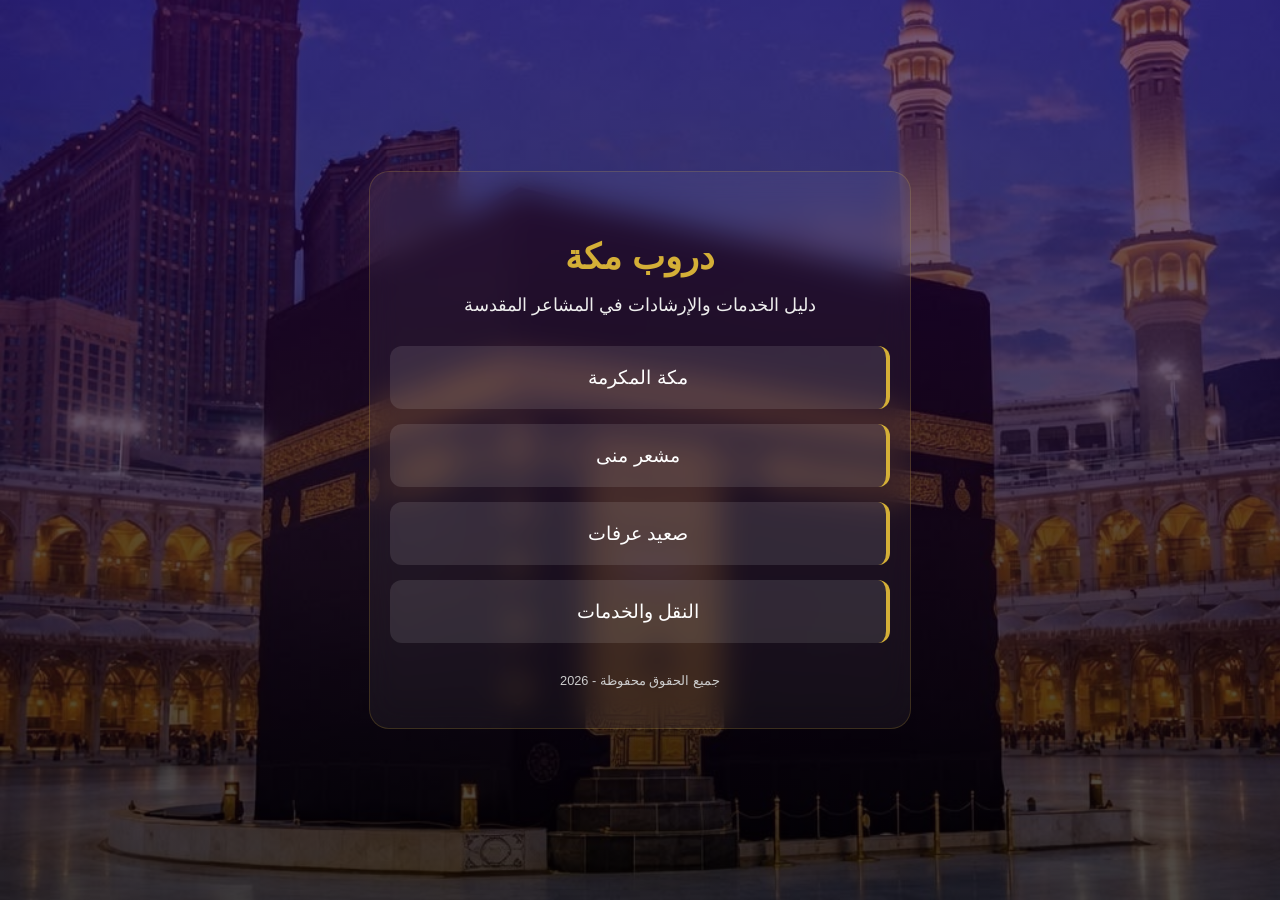
==== index.html @ e2f7b078 "Update index.html" ====
<!DOCTYPE html>
<html lang="ar" dir="rtl">
<head>
    <meta property="og:image" content="https://layan89.github.io/Duroob-mecca/images/kaaba.JPG">
    <meta charset="UTF-8">
    <meta name="viewport" content="width=device-width, initial-scale=1.0">
    <title>دروب مكة</title>
    <style>
        body {
            margin: 0;
            padding: 0;
            font-family: 'Segoe UI', Tahoma, Geneva, Verdana, sans-serif;
            /* هنا قمت بربط الكود بصورتك الموجودة في المجلد */
            background: linear-gradient(rgba(44, 0, 63, 0.65), rgba(0, 0, 0, 0.7)), 
                        url('images/kaaba.JPG');
            background-size: cover;
            background-position: center;
            background-attachment: fixed;
            color: #ffffff;
            display: flex;
            justify-content: center;
            align-items: center;
            min-height: 100vh;
        }

        .container {
            width: 85%;
            max-width: 500px;
            background: rgba(255, 255, 255, 0.05);
            backdrop-filter: blur(15px);
            -webkit-backdrop-filter: blur(15px);
            padding: 40px 20px;
            border-radius: 20px;
            border: 1px solid rgba(212, 175, 55, 0.2);
            text-align: center;
        }

        h1 {
            color: #d4af37;
            font-size: 2.2rem;
            margin-bottom: 10px;
            font-weight: bold;
        }

        .description {
            font-size: 1.1rem;
            color: #eeeeee;
            margin-bottom: 30px;
        }

        .card {
            background: rgba(255, 255, 255, 0.1);
            margin: 15px 0;
            padding: 20px;
            border-radius: 12px;
            border-right: 4px solid #d4af37;
            transition: 0.3s;
        }

        .card:hover {
            background: rgba(255, 255, 255, 0.15);
        }

        h2 {
            margin: 0;
            font-size: 1.2rem;
            font-weight: 500;
        }

        footer {
            margin-top: 30px;
            font-size: 0.8rem;
            color: #cccccc;
        }
    </style>
</head>
<body>

    <div class="container">
        <h1>دروب مكة</h1>
        <p class="description">دليل الخدمات والإرشادات في المشاعر المقدسة</p>

        <div class="card">
            <h2>مكة المكرمة</h2>
        </div>

        <div class="card">
            <h2>مشعر منى</h2>
        </div>

        <div class="card">
            <h2>صعيد عرفات</h2>
        </div>

        <div class="card">
            <h2>النقل والخدمات</h2>
        </div>

        <footer>
            جميع الحقوق محفوظة - 2026
        </footer>
    </div>

</body>
</html>
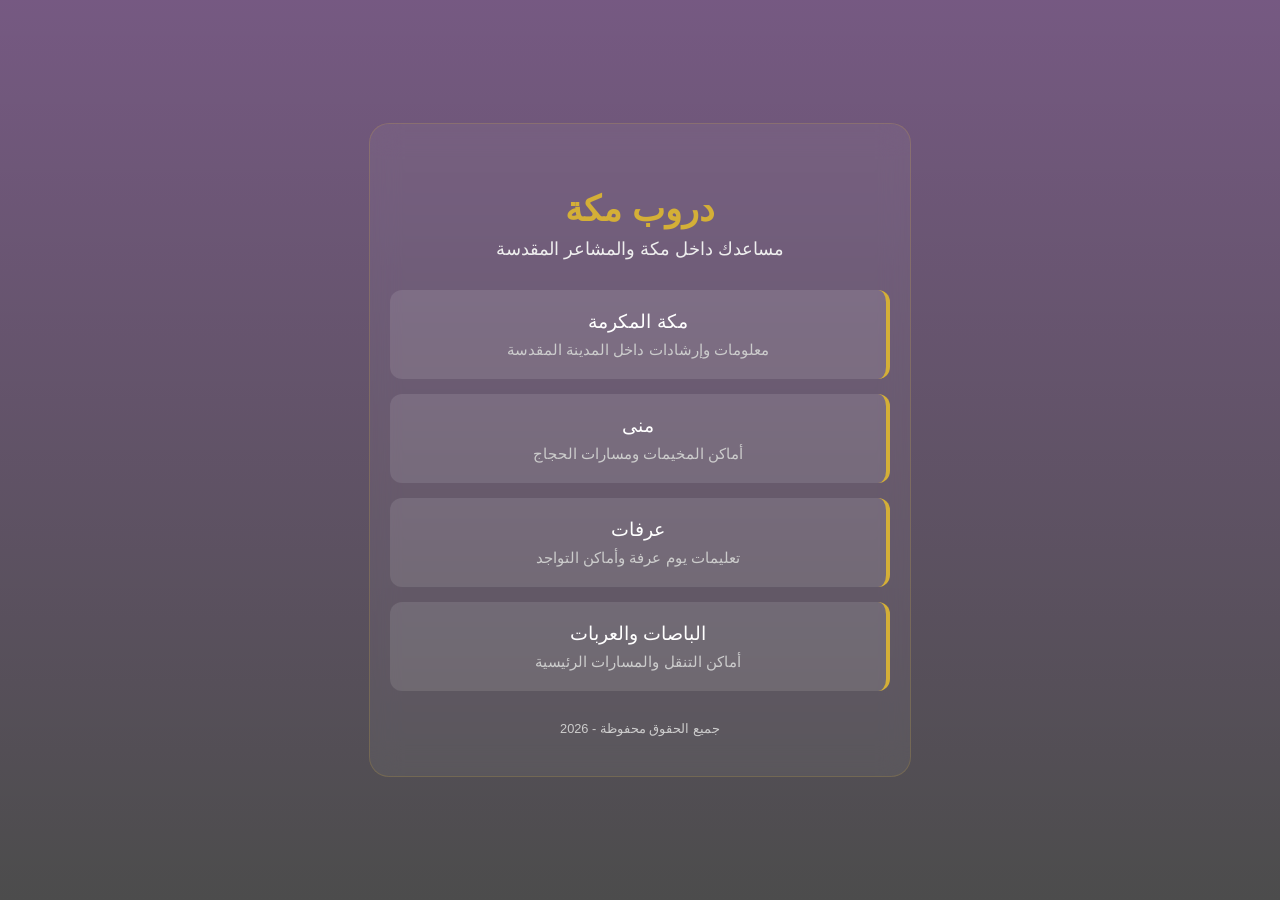
==== commit aca411bf: "Update index.html" ====
--- a/index.html
+++ b/index.html
@@ -1,18 +1,23 @@
 <!DOCTYPE html>
 <html lang="ar" dir="rtl">
 <head>
-    <meta property="og:image" content="https://layan89.github.io/Duroob-mecca/images/kaaba.JPG">
     <meta charset="UTF-8">
     <meta name="viewport" content="width=device-width, initial-scale=1.0">
     <title>دروب مكة</title>
+
+    <meta property="og:title" content="دروب مكة">
+    <meta property="og:description" content="دليلكم في المشاعر المقدسة">
+    <meta property="og:image" content="https://layan89.github.io/Duroob-mecca/images/kaaba.jpg">
+    <meta property="og:type" content="website">
+
     <style>
         body {
             margin: 0;
             padding: 0;
             font-family: 'Segoe UI', Tahoma, Geneva, Verdana, sans-serif;
-            /* هنا قمت بربط الكود بصورتك الموجودة في المجلد */
+            /* جربي هذا المسار، إذا لم تظهر الصورة سنغير jpg إلى JPG */
             background: linear-gradient(rgba(44, 0, 63, 0.65), rgba(0, 0, 0, 0.7)), 
-                        url('images/kaaba.JPG');
+                        url('images/kaaba.jpg');
             background-size: cover;
             background-position: center;
             background-attachment: fixed;
@@ -54,17 +59,18 @@
             padding: 20px;
             border-radius: 12px;
             border-right: 4px solid #d4af37;
-            transition: 0.3s;
-        }
-
-        .card:hover {
-            background: rgba(255, 255, 255, 0.15);
         }
 
         h2 {
             margin: 0;
             font-size: 1.2rem;
             font-weight: 500;
+        }
+
+        p {
+            margin: 8px 0 0;
+            font-size: 0.95rem;
+            color: #ccc;
         }
 
         footer {
@@ -78,22 +84,26 @@
 
     <div class="container">
         <h1>دروب مكة</h1>
-        <p class="description">دليل الخدمات والإرشادات في المشاعر المقدسة</p>
+        <p class="description">مساعدك داخل مكة والمشاعر المقدسة</p>
 
         <div class="card">
             <h2>مكة المكرمة</h2>
+            <p>معلومات وإرشادات داخل المدينة المقدسة</p>
         </div>
 
         <div class="card">
-            <h2>مشعر منى</h2>
+            <h2>منى</h2>
+            <p>أماكن المخيمات ومسارات الحجاج</p>
         </div>
 
         <div class="card">
-            <h2>صعيد عرفات</h2>
+            <h2>عرفات</h2>
+            <p>تعليمات يوم عرفة وأماكن التواجد</p>
         </div>
 
         <div class="card">
-            <h2>النقل والخدمات</h2>
+            <h2>الباصات والعربات</h2>
+            <p>أماكن التنقل والمسارات الرئيسية</p>
         </div>
 
         <footer>
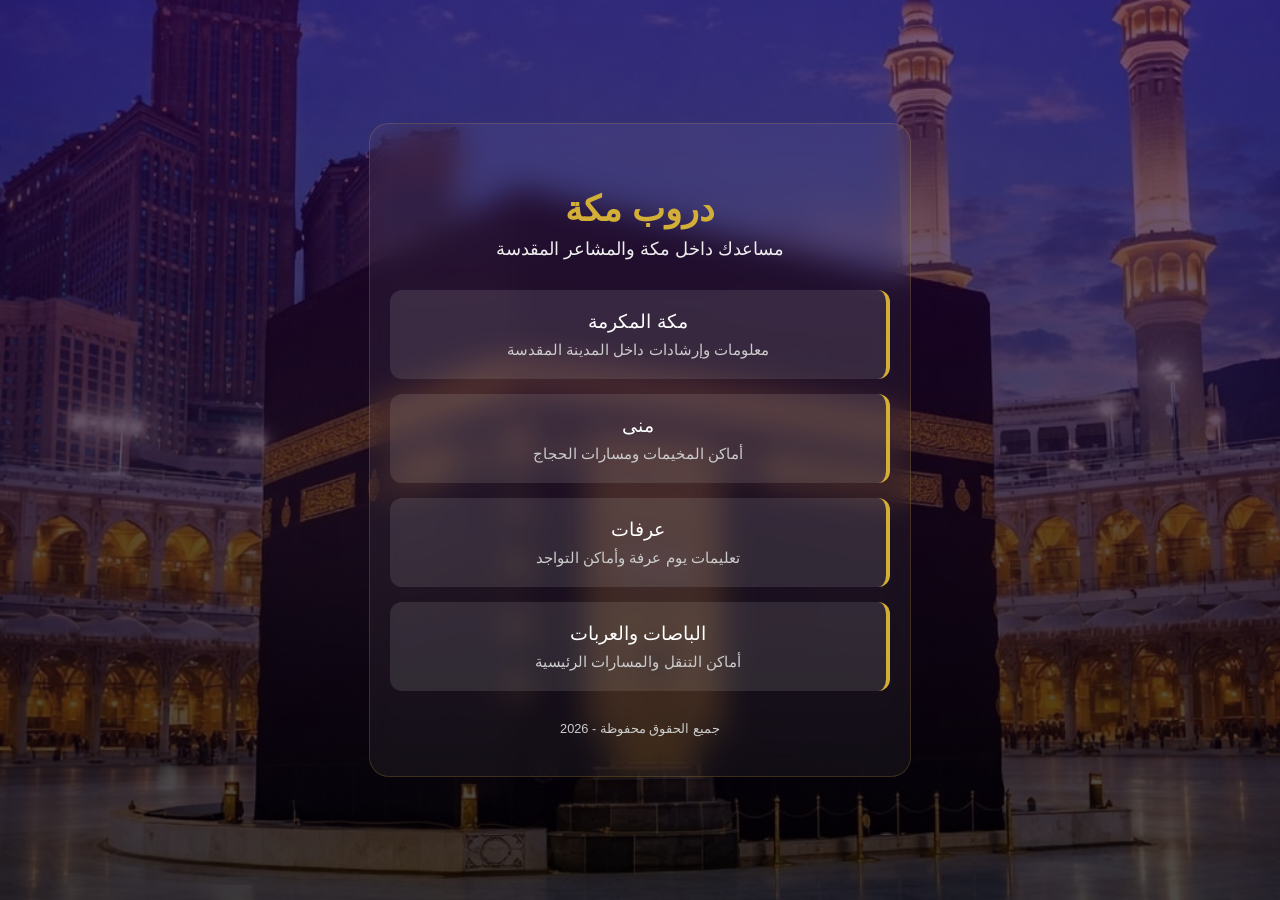
==== commit 86ffc792: "Update index.html" ====
--- a/index.html
+++ b/index.html
@@ -7,7 +7,7 @@
 
     <meta property="og:title" content="دروب مكة">
     <meta property="og:description" content="دليلكم في المشاعر المقدسة">
-    <meta property="og:image" content="https://layan89.github.io/Duroob-mecca/images/kaaba.jpg">
+    <meta property="og:image" content="https://layan89.github.io/Duroob-mecca/images/kaaba.JPG">
     <meta property="og:type" content="website">
 
     <style>
@@ -15,9 +15,8 @@
             margin: 0;
             padding: 0;
             font-family: 'Segoe UI', Tahoma, Geneva, Verdana, sans-serif;
-            /* جربي هذا المسار، إذا لم تظهر الصورة سنغير jpg إلى JPG */
             background: linear-gradient(rgba(44, 0, 63, 0.65), rgba(0, 0, 0, 0.7)), 
-                        url('images/kaaba.jpg');
+                        url('images/kaaba.JPG');
             background-size: cover;
             background-position: center;
             background-attachment: fixed;
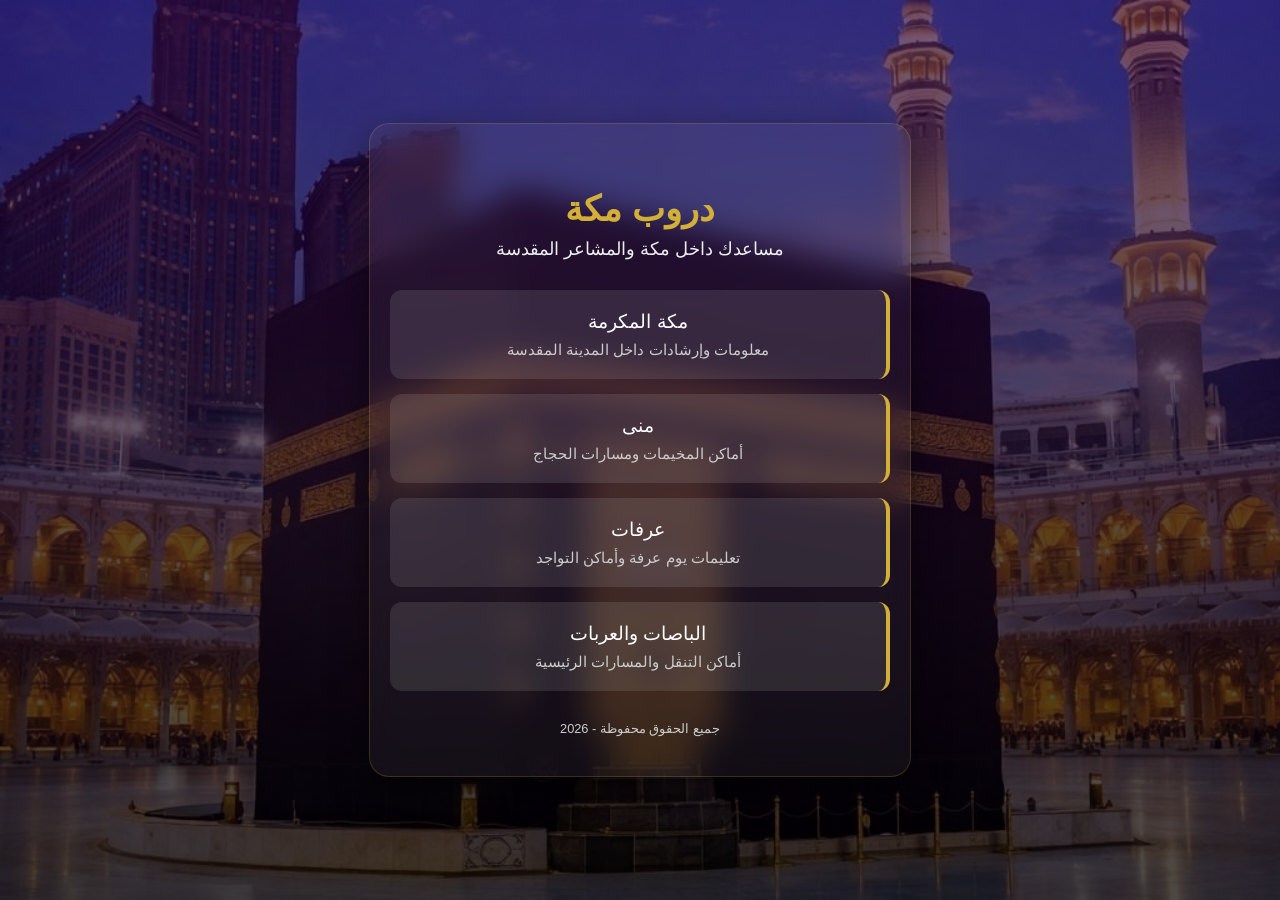
==== commit b525f748: "Update index.html" ====
--- a/index.html
+++ b/index.html
@@ -15,6 +15,7 @@
             margin: 0;
             padding: 0;
             font-family: 'Segoe UI', Tahoma, Geneva, Verdana, sans-serif;
+            /* تم تعديل الاسم هنا أيضاً ليكون KAABA.JPG */
             background: linear-gradient(rgba(44, 0, 63, 0.65), rgba(0, 0, 0, 0.7)), 
                         url('images/kaaba.JPG');
             background-size: cover;
@@ -37,6 +38,7 @@
             border-radius: 20px;
             border: 1px solid rgba(212, 175, 55, 0.2);
             text-align: center;
+            box-shadow: 0 15px 35px rgba(0,0,0,0.5);
         }
 
         h1 {
@@ -60,23 +62,9 @@
             border-right: 4px solid #d4af37;
         }
 
-        h2 {
-            margin: 0;
-            font-size: 1.2rem;
-            font-weight: 500;
-        }
-
-        p {
-            margin: 8px 0 0;
-            font-size: 0.95rem;
-            color: #ccc;
-        }
-
-        footer {
-            margin-top: 30px;
-            font-size: 0.8rem;
-            color: #cccccc;
-        }
+        h2 { margin: 0; font-size: 1.2rem; font-weight: 500; }
+        p { margin: 8px 0 0; font-size: 0.95rem; color: #ccc; }
+        footer { margin-top: 30px; font-size: 0.8rem; color: #cccccc; }
     </style>
 </head>
 <body>
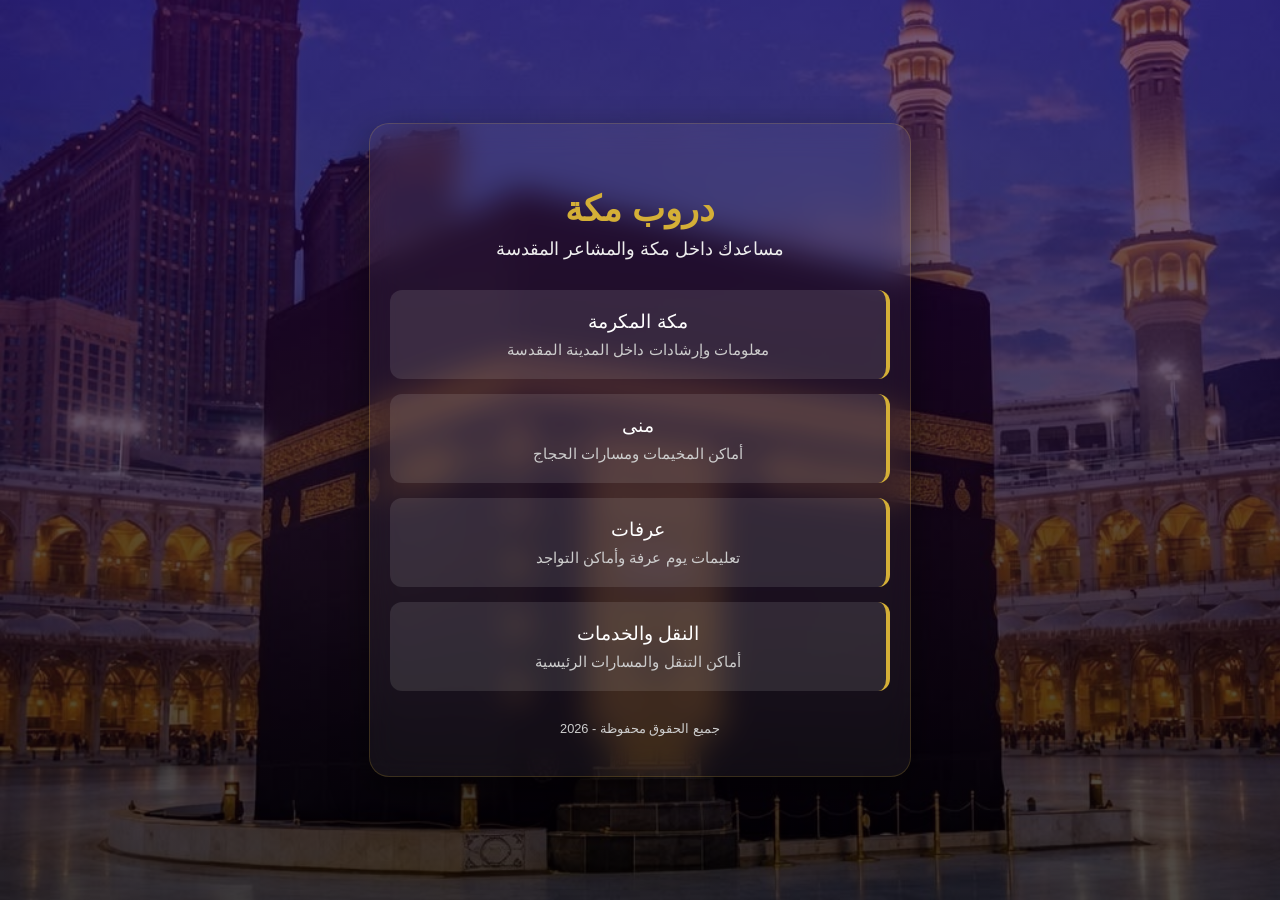
==== commit 9233cbc2: "Update index.html" ====
--- a/index.html
+++ b/index.html
@@ -15,7 +15,7 @@
             margin: 0;
             padding: 0;
             font-family: 'Segoe UI', Tahoma, Geneva, Verdana, sans-serif;
-            /* تم تعديل الاسم هنا أيضاً ليكون KAABA.JPG */
+            /* تم تصحيح الامتداد إلى JPG الكبير ليطابق ملفك */
             background: linear-gradient(rgba(44, 0, 63, 0.65), rgba(0, 0, 0, 0.7)), 
                         url('images/kaaba.JPG');
             background-size: cover;
@@ -60,11 +60,30 @@
             padding: 20px;
             border-radius: 12px;
             border-right: 4px solid #d4af37;
+            transition: 0.3s;
         }
 
-        h2 { margin: 0; font-size: 1.2rem; font-weight: 500; }
-        p { margin: 8px 0 0; font-size: 0.95rem; color: #ccc; }
-        footer { margin-top: 30px; font-size: 0.8rem; color: #cccccc; }
+        .card:hover {
+            background: rgba(255, 255, 255, 0.15);
+        }
+
+        h2 {
+            margin: 0;
+            font-size: 1.2rem;
+            font-weight: 500;
+        }
+
+        p {
+            margin: 8px 0 0;
+            font-size: 0.95rem;
+            color: #ccc;
+        }
+
+        footer {
+            margin-top: 30px;
+            font-size: 0.8rem;
+            color: #cccccc;
+        }
     </style>
 </head>
 <body>
@@ -89,7 +108,7 @@
         </div>
 
         <div class="card">
-            <h2>الباصات والعربات</h2>
+            <h2>النقل والخدمات</h2>
             <p>أماكن التنقل والمسارات الرئيسية</p>
         </div>
 
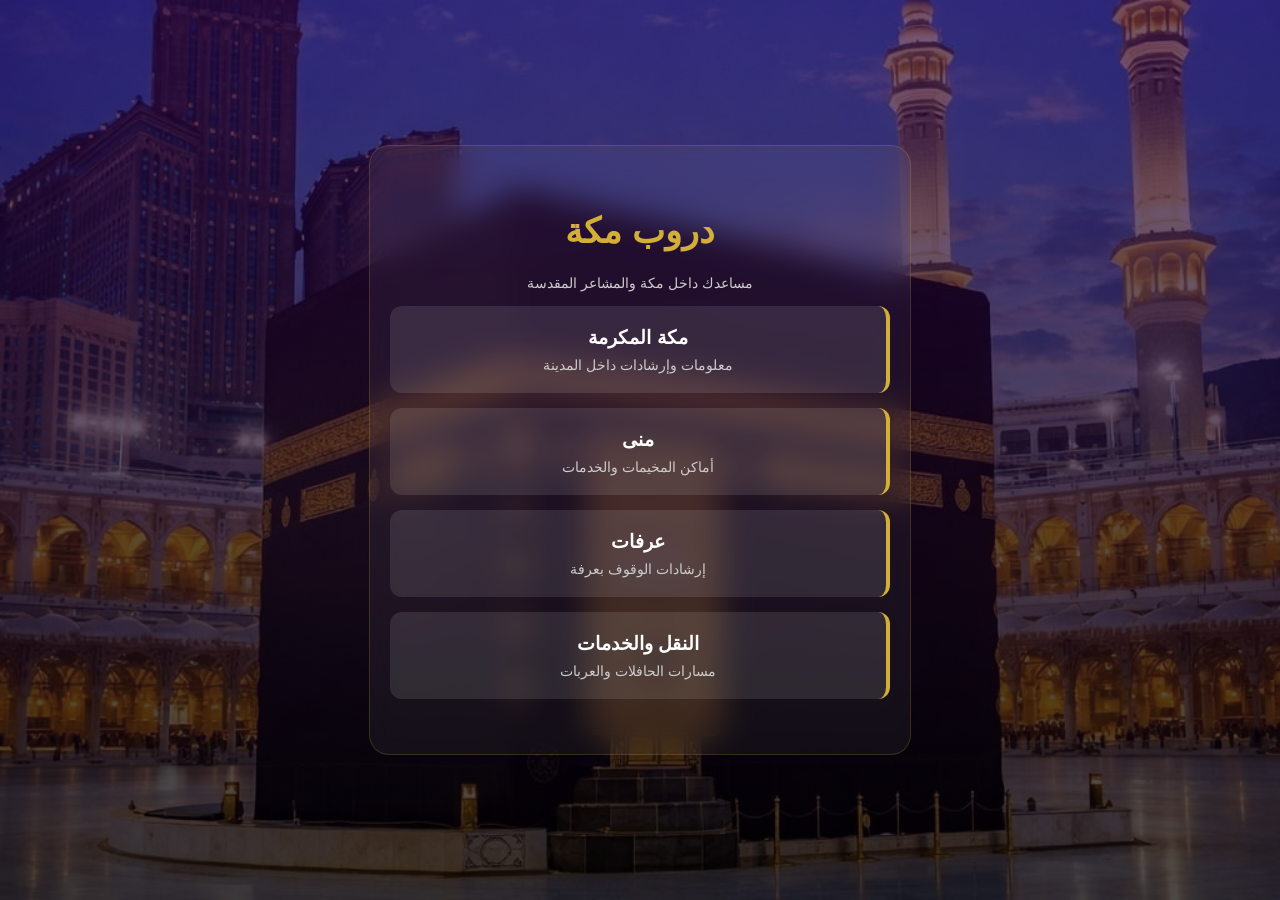
==== commit 00fcad1a: "Update index.html" ====
--- a/index.html
+++ b/index.html
@@ -4,118 +4,36 @@
     <meta charset="UTF-8">
     <meta name="viewport" content="width=device-width, initial-scale=1.0">
     <title>دروب مكة</title>
-
-    <meta property="og:title" content="دروب مكة">
-    <meta property="og:description" content="دليلكم في المشاعر المقدسة">
     <meta property="og:image" content="https://layan89.github.io/Duroob-mecca/images/kaaba.JPG">
-    <meta property="og:type" content="website">
-
     <style>
         body {
-            margin: 0;
-            padding: 0;
-            font-family: 'Segoe UI', Tahoma, Geneva, Verdana, sans-serif;
-            /* تم تصحيح الامتداد إلى JPG الكبير ليطابق ملفك */
-            background: linear-gradient(rgba(44, 0, 63, 0.65), rgba(0, 0, 0, 0.7)), 
-                        url('images/kaaba.JPG');
-            background-size: cover;
-            background-position: center;
-            background-attachment: fixed;
-            color: #ffffff;
-            display: flex;
-            justify-content: center;
-            align-items: center;
-            min-height: 100vh;
+            margin: 0; padding: 0; font-family: sans-serif;
+            background: linear-gradient(rgba(44, 0, 63, 0.65), rgba(0, 0, 0, 0.7)), url('images/kaaba.JPG');
+            background-size: cover; background-position: center; background-attachment: fixed;
+            color: #ffffff; display: flex; justify-content: center; align-items: center; min-height: 100vh;
         }
-
         .container {
-            width: 85%;
-            max-width: 500px;
-            background: rgba(255, 255, 255, 0.05);
-            backdrop-filter: blur(15px);
-            -webkit-backdrop-filter: blur(15px);
-            padding: 40px 20px;
-            border-radius: 20px;
-            border: 1px solid rgba(212, 175, 55, 0.2);
-            text-align: center;
-            box-shadow: 0 15px 35px rgba(0,0,0,0.5);
+            width: 85%; max-width: 500px; background: rgba(255, 255, 255, 0.05);
+            backdrop-filter: blur(15px); padding: 40px 20px; border-radius: 20px;
+            border: 1px solid rgba(212, 175, 55, 0.2); text-align: center;
         }
-
-        h1 {
-            color: #d4af37;
-            font-size: 2.2rem;
-            margin-bottom: 10px;
-            font-weight: bold;
+        h1 { color: #d4af37; font-size: 2.2rem; }
+        .card {
+            background: rgba(255, 255, 255, 0.1); margin: 15px 0; padding: 20px;
+            border-radius: 12px; border-right: 4px solid #d4af37;
         }
-
-        .description {
-            font-size: 1.1rem;
-            color: #eeeeee;
-            margin-bottom: 30px;
-        }
-
-        .card {
-            background: rgba(255, 255, 255, 0.1);
-            margin: 15px 0;
-            padding: 20px;
-            border-radius: 12px;
-            border-right: 4px solid #d4af37;
-            transition: 0.3s;
-        }
-
-        .card:hover {
-            background: rgba(255, 255, 255, 0.15);
-        }
-
-        h2 {
-            margin: 0;
-            font-size: 1.2rem;
-            font-weight: 500;
-        }
-
-        p {
-            margin: 8px 0 0;
-            font-size: 0.95rem;
-            color: #ccc;
-        }
-
-        footer {
-            margin-top: 30px;
-            font-size: 0.8rem;
-            color: #cccccc;
-        }
+        h2 { margin: 0; font-size: 1.2rem; }
+        p { margin: 8px 0 0; font-size: 0.9rem; color: #ccc; }
     </style>
 </head>
 <body>
-
     <div class="container">
         <h1>دروب مكة</h1>
-        <p class="description">مساعدك داخل مكة والمشاعر المقدسة</p>
-
-        <div class="card">
-            <h2>مكة المكرمة</h2>
-            <p>معلومات وإرشادات داخل المدينة المقدسة</p>
-        </div>
-
-        <div class="card">
-            <h2>منى</h2>
-            <p>أماكن المخيمات ومسارات الحجاج</p>
-        </div>
-
-        <div class="card">
-            <h2>عرفات</h2>
-            <p>تعليمات يوم عرفة وأماكن التواجد</p>
-        </div>
-
-        <div class="card">
-            <h2>النقل والخدمات</h2>
-            <p>أماكن التنقل والمسارات الرئيسية</p>
-        </div>
-
-        <footer>
-            جميع الحقوق محفوظة - 2026
-        </footer>
+        <p>مساعدك داخل مكة والمشاعر المقدسة</p>
+        <div class="card"><h2>مكة المكرمة</h2><p>معلومات وإرشادات داخل المدينة</p></div>
+        <div class="card"><h2>منى</h2><p>أماكن المخيمات والخدمات</p></div>
+        <div class="card"><h2>عرفات</h2><p>إرشادات الوقوف بعرفة</p></div>
+        <div class="card"><h2>النقل والخدمات</h2><p>مسارات الحافلات والعربات</p></div>
     </div>
-
 </body>
 </html>
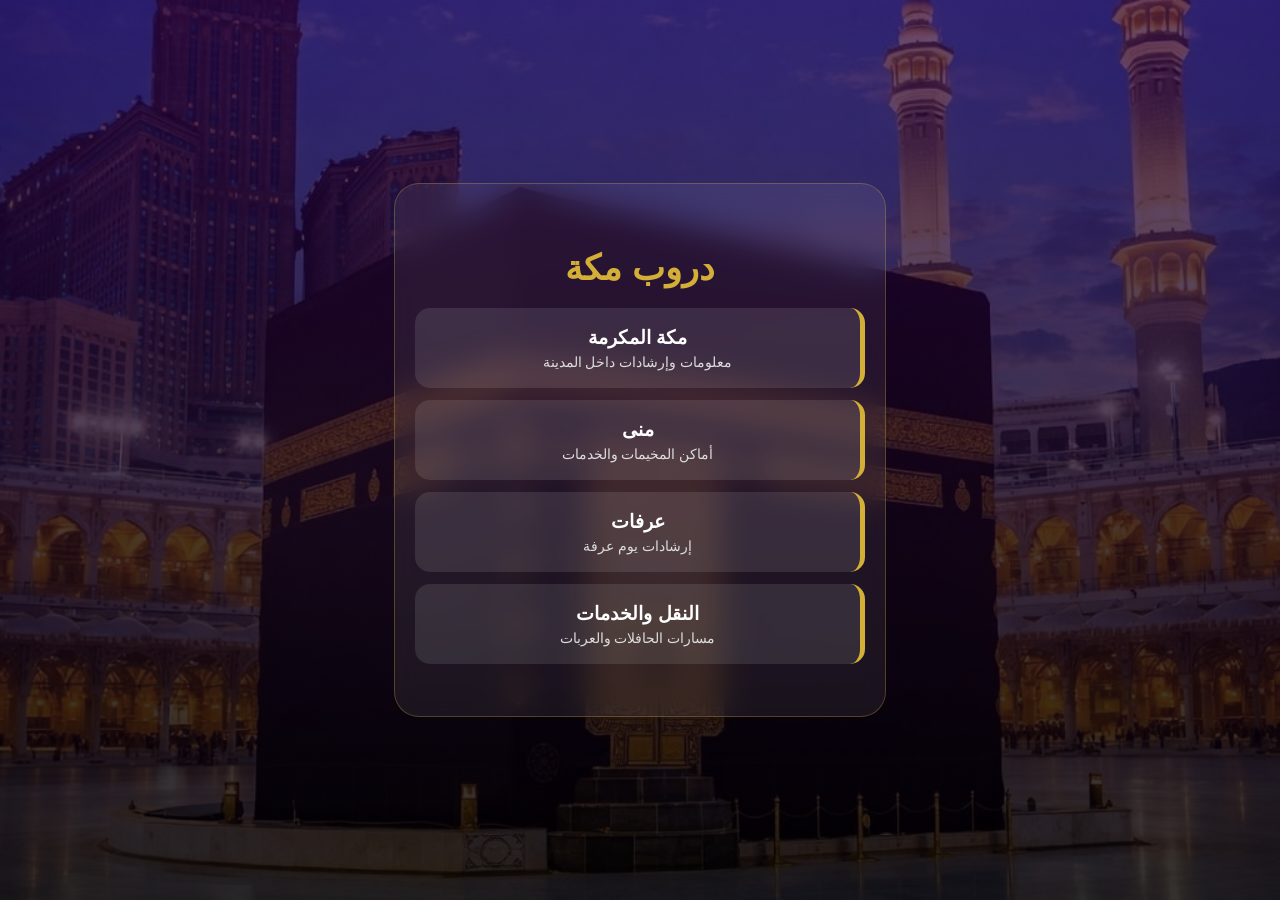
==== commit e5579288: "Update index.html" ====
--- a/index.html
+++ b/index.html
@@ -8,31 +8,30 @@
     <style>
         body {
             margin: 0; padding: 0; font-family: sans-serif;
-            background: linear-gradient(rgba(44, 0, 63, 0.65), rgba(0, 0, 0, 0.7)), url('images/kaaba.JPG');
+            background: linear-gradient(rgba(44, 0, 63, 0.7), rgba(0, 0, 0, 0.8)), url('images/kaaba.JPG');
             background-size: cover; background-position: center; background-attachment: fixed;
             color: #ffffff; display: flex; justify-content: center; align-items: center; min-height: 100vh;
         }
         .container {
-            width: 85%; max-width: 500px; background: rgba(255, 255, 255, 0.05);
-            backdrop-filter: blur(15px); padding: 40px 20px; border-radius: 20px;
-            border: 1px solid rgba(212, 175, 55, 0.2); text-align: center;
+            width: 85%; max-width: 450px; background: rgba(255, 255, 255, 0.07);
+            backdrop-filter: blur(15px); -webkit-backdrop-filter: blur(15px);
+            padding: 40px 20px; border-radius: 25px; border: 1px solid rgba(212, 175, 55, 0.3); text-align: center;
         }
-        h1 { color: #d4af37; font-size: 2.2rem; }
+        h1 { color: #d4af37; font-size: 2.2rem; margin-bottom: 20px; }
         .card {
-            background: rgba(255, 255, 255, 0.1); margin: 15px 0; padding: 20px;
-            border-radius: 12px; border-right: 4px solid #d4af37;
+            background: rgba(255, 255, 255, 0.1); margin: 12px 0; padding: 18px;
+            border-radius: 15px; border-right: 5px solid #d4af37;
         }
-        h2 { margin: 0; font-size: 1.2rem; }
-        p { margin: 8px 0 0; font-size: 0.9rem; color: #ccc; }
+        h2 { margin: 0; font-size: 1.2rem; font-weight: bold; }
+        p { margin: 5px 0 0; font-size: 0.9rem; color: #ddd; }
     </style>
 </head>
 <body>
     <div class="container">
         <h1>دروب مكة</h1>
-        <p>مساعدك داخل مكة والمشاعر المقدسة</p>
         <div class="card"><h2>مكة المكرمة</h2><p>معلومات وإرشادات داخل المدينة</p></div>
         <div class="card"><h2>منى</h2><p>أماكن المخيمات والخدمات</p></div>
-        <div class="card"><h2>عرفات</h2><p>إرشادات الوقوف بعرفة</p></div>
+        <div class="card"><h2>عرفات</h2><p>إرشادات يوم عرفة</p></div>
         <div class="card"><h2>النقل والخدمات</h2><p>مسارات الحافلات والعربات</p></div>
     </div>
 </body>
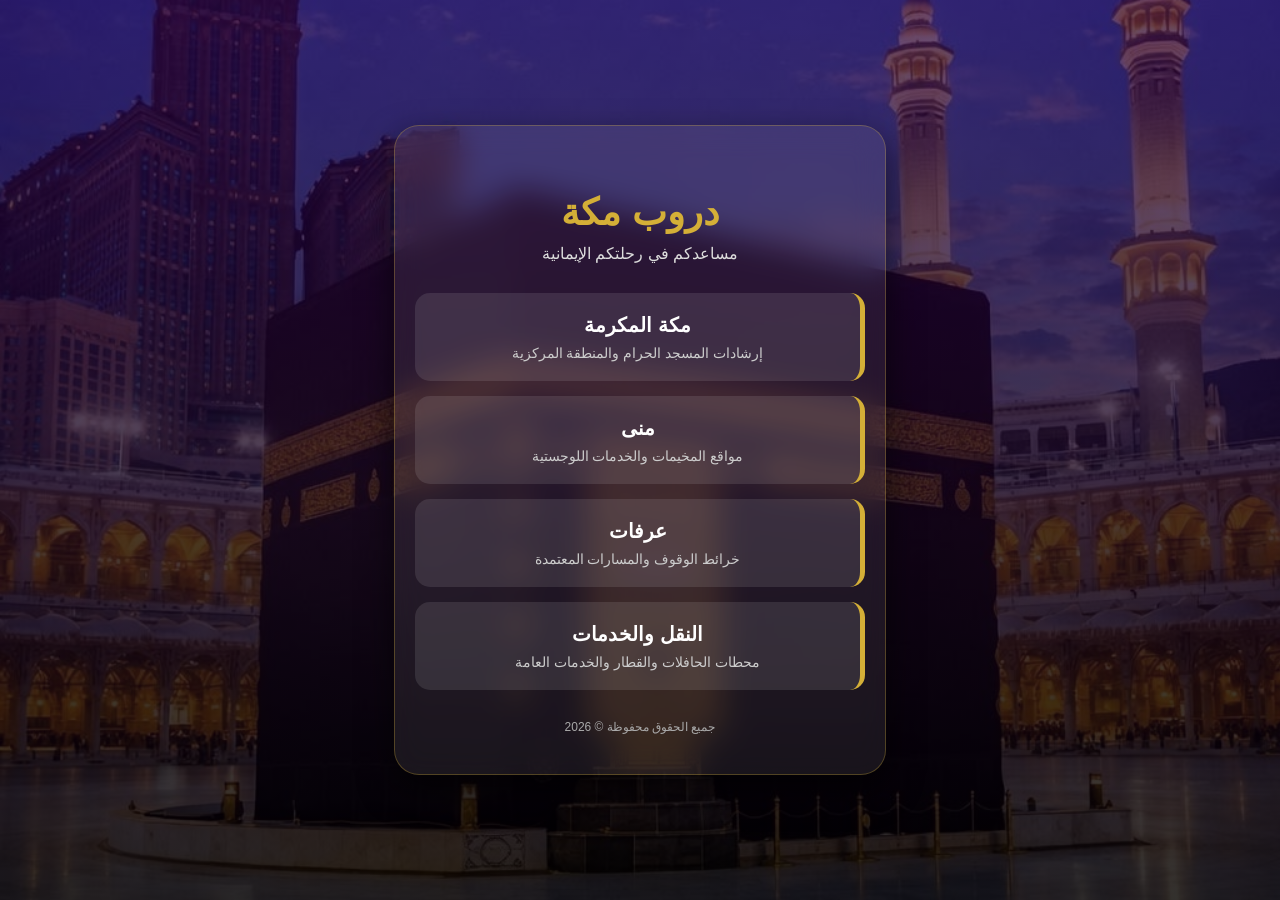
==== commit a572bd5c: "Create index.html" ====
--- a/index.html
+++ b/index.html
@@ -4,35 +4,115 @@
     <meta charset="UTF-8">
     <meta name="viewport" content="width=device-width, initial-scale=1.0">
     <title>دروب مكة</title>
+
+    <meta property="og:title" content="دروب مكة">
+    <meta property="og:description" content="دليلكم الرقمي في المشاعر المقدسة">
     <meta property="og:image" content="https://layan89.github.io/Duroob-mecca/images/kaaba.JPG">
+    <meta property="og:type" content="website">
+
     <style>
         body {
-            margin: 0; padding: 0; font-family: sans-serif;
-            background: linear-gradient(rgba(44, 0, 63, 0.7), rgba(0, 0, 0, 0.8)), url('images/kaaba.JPG');
-            background-size: cover; background-position: center; background-attachment: fixed;
-            color: #ffffff; display: flex; justify-content: center; align-items: center; min-height: 100vh;
+            margin: 0;
+            padding: 0;
+            font-family: 'Segoe UI', Tahoma, Geneva, Verdana, sans-serif;
+            /* تم ضبط الامتداد إلى JPG كبير ليطابق صورتك */
+            background: linear-gradient(rgba(44, 0, 63, 0.7), rgba(0, 0, 0, 0.8)), 
+                        url('images/kaaba.JPG');
+            background-size: cover;
+            background-position: center;
+            background-attachment: fixed;
+            color: #ffffff;
+            display: flex;
+            justify-content: center;
+            align-items: center;
+            min-height: 100vh;
         }
+
         .container {
-            width: 85%; max-width: 450px; background: rgba(255, 255, 255, 0.07);
-            backdrop-filter: blur(15px); -webkit-backdrop-filter: blur(15px);
-            padding: 40px 20px; border-radius: 25px; border: 1px solid rgba(212, 175, 55, 0.3); text-align: center;
+            width: 85%;
+            max-width: 450px;
+            background: rgba(255, 255, 255, 0.08);
+            backdrop-filter: blur(15px);
+            -webkit-backdrop-filter: blur(15px);
+            padding: 40px 20px;
+            border-radius: 25px;
+            border: 1px solid rgba(212, 175, 55, 0.3);
+            text-align: center;
+            box-shadow: 0 15px 35px rgba(0,0,0,0.6);
         }
-        h1 { color: #d4af37; font-size: 2.2rem; margin-bottom: 20px; }
+
+        h1 {
+            color: #d4af37;
+            font-size: 2.3rem;
+            margin-bottom: 10px;
+            font-weight: bold;
+        }
+
+        .subtitle {
+            font-size: 1rem;
+            color: #ddd;
+            margin-bottom: 30px;
+        }
+
         .card {
-            background: rgba(255, 255, 255, 0.1); margin: 12px 0; padding: 18px;
-            border-radius: 15px; border-right: 5px solid #d4af37;
+            background: rgba(255, 255, 255, 0.1);
+            margin: 15px 0;
+            padding: 20px;
+            border-radius: 15px;
+            border-right: 5px solid #d4af37;
+            transition: 0.3s ease;
         }
-        h2 { margin: 0; font-size: 1.2rem; font-weight: bold; }
-        p { margin: 5px 0 0; font-size: 0.9rem; color: #ddd; }
+
+        h2 {
+            margin: 0;
+            font-size: 1.25rem;
+            font-weight: bold;
+            color: #ffffff;
+        }
+
+        p {
+            margin: 8px 0 0;
+            font-size: 0.9rem;
+            color: #cccccc;
+        }
+
+        footer {
+            margin-top: 30px;
+            font-size: 0.75rem;
+            color: #aaa;
+        }
     </style>
 </head>
 <body>
+
     <div class="container">
         <h1>دروب مكة</h1>
-        <div class="card"><h2>مكة المكرمة</h2><p>معلومات وإرشادات داخل المدينة</p></div>
-        <div class="card"><h2>منى</h2><p>أماكن المخيمات والخدمات</p></div>
-        <div class="card"><h2>عرفات</h2><p>إرشادات يوم عرفة</p></div>
-        <div class="card"><h2>النقل والخدمات</h2><p>مسارات الحافلات والعربات</p></div>
+        <p class="subtitle">مساعدكم في رحلتكم الإيمانية</p>
+
+        <div class="card">
+            <h2>مكة المكرمة</h2>
+            <p>إرشادات المسجد الحرام والمنطقة المركزية</p>
+        </div>
+
+        <div class="card">
+            <h2>منى</h2>
+            <p>مواقع المخيمات والخدمات اللوجستية</p>
+        </div>
+
+        <div class="card">
+            <h2>عرفات</h2>
+            <p>خرائط الوقوف والمسارات المعتمدة</p>
+        </div>
+
+        <div class="card">
+            <h2>النقل والخدمات</h2>
+            <p>محطات الحافلات والقطار والخدمات العامة</p>
+        </div>
+
+        <footer>
+            جميع الحقوق محفوظة &copy; 2026
+        </footer>
     </div>
+
 </body>
 </html>
